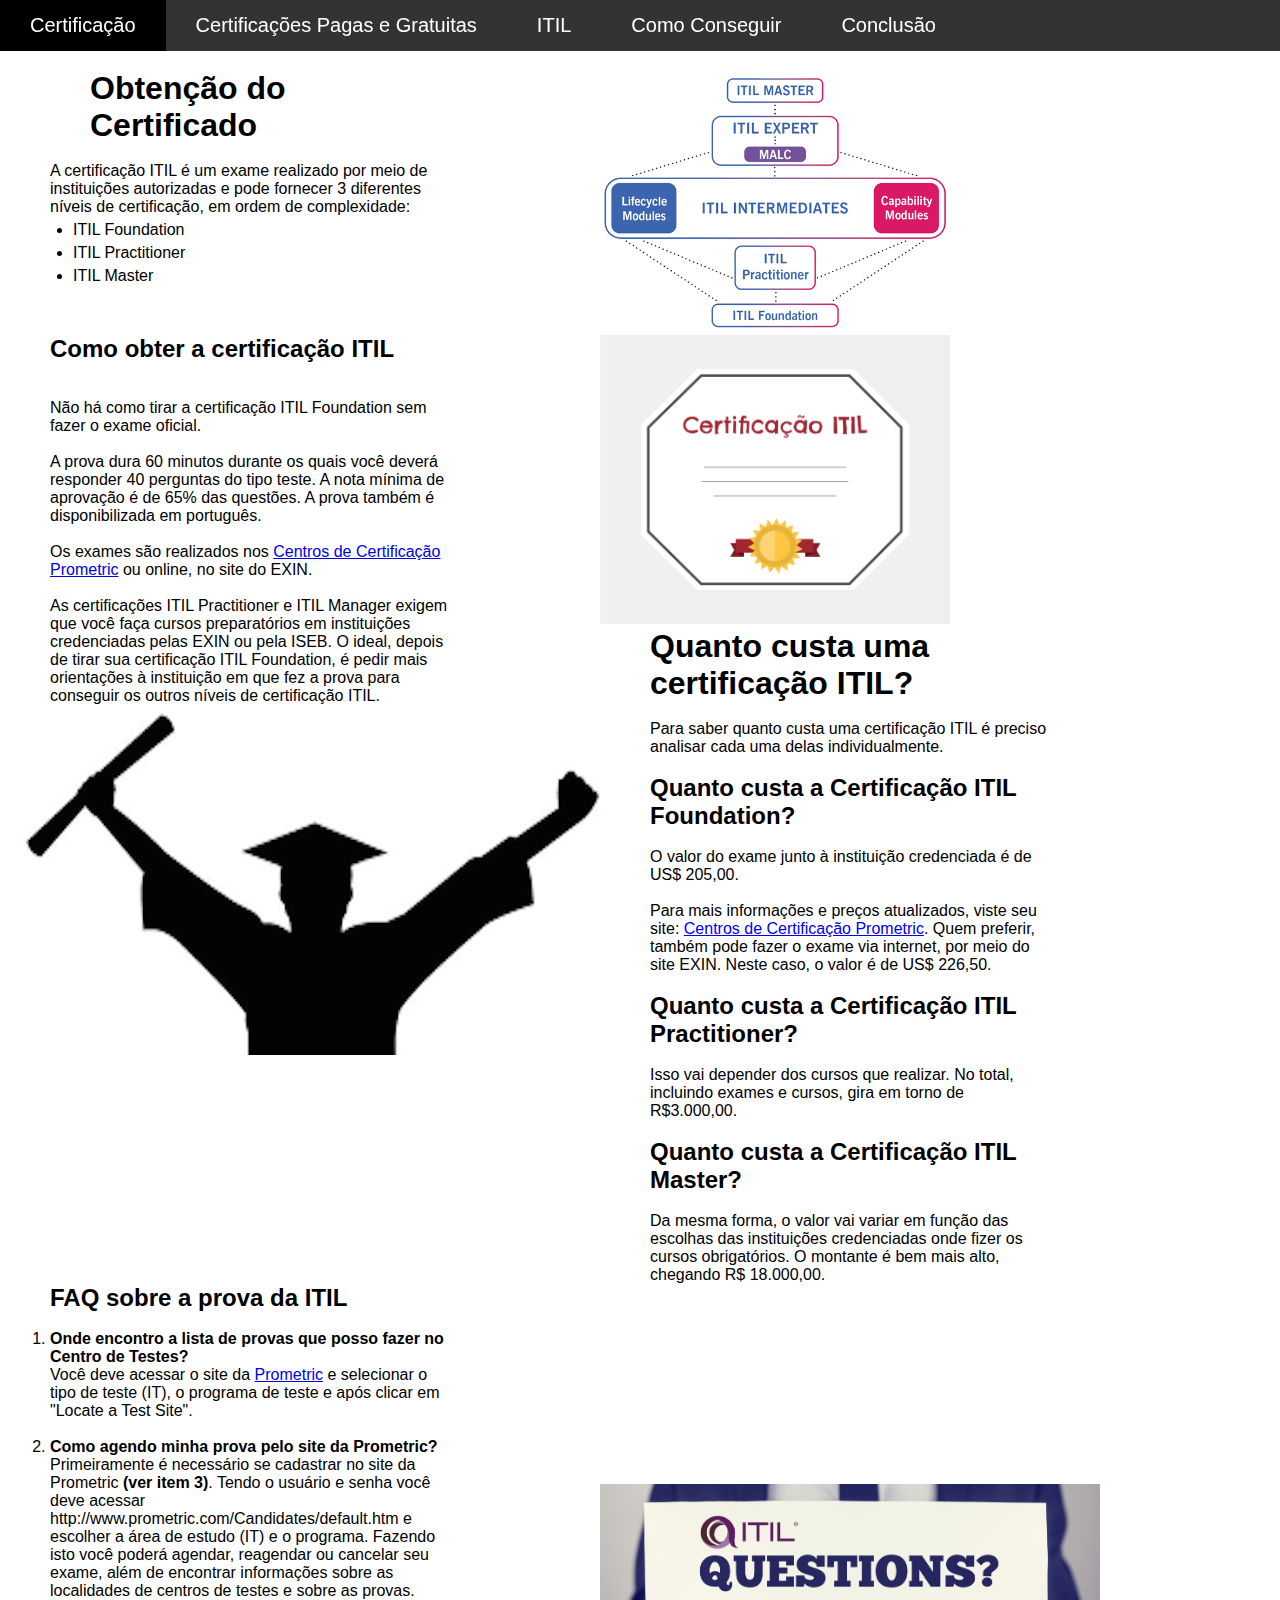
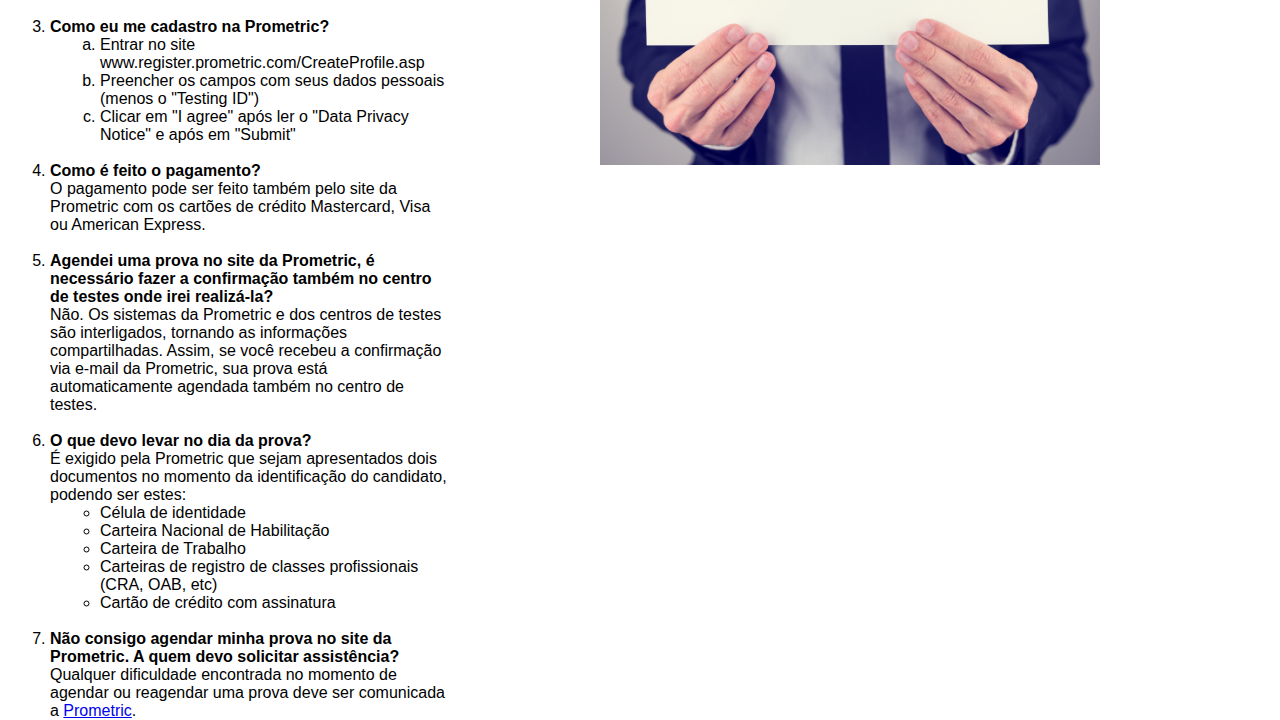
==== obterCert/index.html @ e1773617 "add pagina obtencao" ====
<!DOCTYPE html>
<html>
<head>
    <meta charset="utf-8" />
    <meta http-equiv="X-UA-Compatible" content="IE=edge">
    <title>Obtenção ITIL</title>
    <meta name="viewport" content="width=device-width, initial-scale=1">
    <link rel="stylesheet" type="text/css" media="screen" href="style.css" />
    <script src="main.js"></script>
</head>
<body>
    <nav>
		<ul>
			
            <li><a href="">Certificação</a></li>
			
            <li><a href="">Certificações Pagas e Gratuitas</a></li>
            
            <li><a href="../index.html">ITIL</a></li>
            
            <li><a href="#">Como Conseguir</a></li>
            
            <li><a href="">Conclusão</a></li>
		</ul>
    </nav>
    <section class="cabecalho">
        <div class="texto">
            <h1>Obtenção do Certificado</h1><br>
            <p>
                A certificação ITIL é um exame realizado por meio de instituições autorizadas e pode fornecer 3 diferentes níveis de certificação, em ordem de complexidade:
            </p>
            
            <ul>
                
                <li>ITIL Foundation</li>
                <li>ITIL Practitioner</li>
                <li>ITIL Master</li>
                
            </ul>
        </div>
        <div>
            <img class="img" src="imgs/niveis.png" alt="Niveis do ITIL">
        </div>
    </section>
    <section >
        
        <div class="texto">
            
            <h2>Como obter a certificação ITIL</h2>
            <br>
            <br>
            <p>Não há como tirar a certificação ITIL Foundation sem fazer o exame oficial.</p>
            <br>
            <p>
                A prova dura 60 minutos durante os quais você deverá responder 40 perguntas do tipo teste. A nota mínima de aprovação é de 65% das questões. A prova também é disponibilizada em português.
            </p>
            <br>
            <p>
                Os exames são realizados nos <a href="https://www.prometric.com/en-us/Pages/home.aspx">Centros de Certificação Prometric</a> ou online, no site do EXIN.
            </p>
            <br>
            <p>
                As certificações ITIL Practitioner e ITIL Manager exigem que você faça cursos preparatórios em instituições credenciadas pelas EXIN ou pela ISEB. O ideal, depois de tirar sua certificação ITIL Foundation, é pedir mais orientações à instituição em que fez a prova para conseguir os outros níveis de certificação ITIL.
            </p>
        </div>
        <div>
            <img class="img" src="imgs/certificado.jpg" alt="Certificado">
        </div>
    </section>
    <section class="preco">
        
        <div class="texto arruma">
            <h1>Quanto custa uma certificação ITIL?</h1>
            
            <br>
            
            <p>
                Para saber quanto custa uma certificação ITIL é preciso analisar cada uma delas individualmente. 
            </p>
            
            <br>
            
            <h2>Quanto custa a Certificação ITIL Foundation?</h2>
            
            <br>
            
            <p>
                O valor do exame junto à instituição credenciada é de US$ 205,00.
            </p>
            <br>
            <p>
                Para mais informações e preços atualizados, viste seu site: <a href="https://www.prometric.com/en-us/Pages/home.aspx">Centros de Certificação Prometric</a>. 
                Quem preferir, também pode fazer o exame via internet, por meio do site EXIN. 
                Neste caso, o valor é de US$ 226,50.          
            </p>
            <br>
            
            <h2>Quanto custa a Certificação ITIL Practitioner? </h2>
            <br>
            <p>
                Isso vai depender dos cursos que realizar. No total, incluindo exames e cursos, gira em torno de R$3.000,00. 
            </p>
            <br>
            <h2>Quanto custa a Certificação ITIL Master?</h2>
            <br>
            <p>
                Da mesma forma, o valor vai variar em função das escolhas das instituições credenciadas onde fizer os cursos obrigatórios. O montante é bem mais alto, chegando R$ 18.000,00. 
            </p>
        </div>
        <div class="bugado">
            <img src="imgs/graduation.png" alt="">
        </div>
    </section>
    <section class="faq">
        <div class="texto">
            <h2>FAQ sobre a prova da ITIL</h2>
            <br>
            
            <ol>
                <li>
                    <b>Onde encontro a lista de provas que posso fazer no Centro de Testes?</b>
                </li>
                <p>
                    Você deve acessar o site da <a href="https://www.prometric.com/en-us/Pages/home.aspx">Prometric</a> e selecionar o tipo de teste (IT), o programa de teste e após clicar em "Locate a Test Site".
                </p>
                <br>
                <li>
                    <b>Como agendo minha prova pelo site da Prometric?</b>
                </li>
                <p>
                    Primeiramente é necessário se cadastrar no site da Prometric <b>(ver item 3)</b>. Tendo o usuário e senha você deve acessar http://www.prometric.com/Candidates/default.htm e escolher a área de estudo (IT) e o programa. Fazendo isto você poderá agendar, reagendar ou cancelar seu exame, além de encontrar informações sobre as localidades de centros de testes e sobre as provas.
                </p>
                <br>
                <li>
                    <b>Como eu me cadastro na Prometric?</b>
                </li>
                <p>
                    <ol type="a" class="sublista">
                        <li>
                            Entrar no site www.register.prometric.com/CreateProfile.asp
                        </li>
                        <li>
                            Preencher os campos com seus dados pessoais (menos o "Testing ID")
                        </li>
                        <li>
                            Clicar em "I agree" após ler o "Data Privacy Notice" e após em "Submit"
                        </li>
                    </ol>
                </p>
                <br>
                
                <li>
                    <b>Como é feito o pagamento?</b>
                </li>
                <p>
                    O pagamento pode ser feito também pelo site da Prometric com os cartões de crédito Mastercard, Visa ou American Express.
                </p>
                <br>
                
                <li>
                    <b>Agendei uma prova no site da Prometric, é necessário fazer a confirmação também no centro de testes onde irei realizá-la?</b>
                </li>
                <p>
                    Não. Os sistemas da Prometric e dos centros de testes são interligados, tornando as informações compartilhadas. Assim, se você recebeu a confirmação via e-mail da Prometric, sua prova está automaticamente agendada também no centro de testes.
                </p>
                <br>
                
                <li>
                    <b>O que devo levar no dia da prova?</b>
                </li>
                <p>
                    É exigido pela Prometric que sejam apresentados dois documentos no momento da identificação do candidato, podendo ser estes:
                    <ul class="sublista">
                        <li>Célula de identidade</li>
                        <li>Carteira Nacional de Habilitação</li>
                        <li>Carteira de Trabalho</li>
                        <li> Carteiras de registro de classes profissionais (CRA, OAB, etc)</li>
                        <li>Cartão de crédito com assinatura</li>
                    </ul>
                </p>
                <br>
                <li>
                    <b>Não consigo agendar minha prova no site da Prometric. A quem devo solicitar assistência?</b>
                </li>
                <p>
                    Qualquer dificuldade encontrada no momento de agendar ou reagendar uma prova deve ser comunicada a <a href="https://www.prometric.com/en-us/Pages/home.aspx">Prometric</a>.
                </p>
            </ol>
        </div>
        <div >
            <img src="imgs/faq.jpg" class="imgfaq" alt="">
        </div>
    </section>
    
</body>
</html>
---- obterCert/style.css ----
*{
    margin: 0;
    padding: 0;
	font-family: "SF Pro Display","SF Pro Icons","Helvetica Neue","Helvetica","Arial",sans-serif, monospace;
}

nav{
    margin-top: 0;
	display: flex;
	position: fixed;
	width: 100%;
	height: 51px;
    background-color:rgba(0,0,0,0.8);
	
}


nav ul li {
	float: left;
	font-size: 20px;
	list-style: none;
}
 nav ul li a{
	display: block;
	text-align: center;
	padding: 14px 30px;
    text-decoration: none;
    color: rgb(255, 255, 255);
    
} 


nav ul li a:hover{
	background-color: black;
} 

.cabecalho{
    padding-top: 70px;

} 

.cabecalho h1{
    
    margin-left: 40px;
}

.cabecalho ul{
    
    margin-left: 23px;
}
 
.cabecalho ul li{
    margin: 0;
    margin-top: 5px;
    padding: 0;
    
} 


.texto{
    width: 400px;
    float: left;
    margin-left: 50px;
    margin-right: 150px;
}


.img{
    width: 350px;
}

.bugado{
    position: absolute;
    width: 350;
    z-index: -2;

}

.sublista{
    margin-left: 50px;
}

.imgfaq{
    margin-top: 200px;
    width: 500px;
}
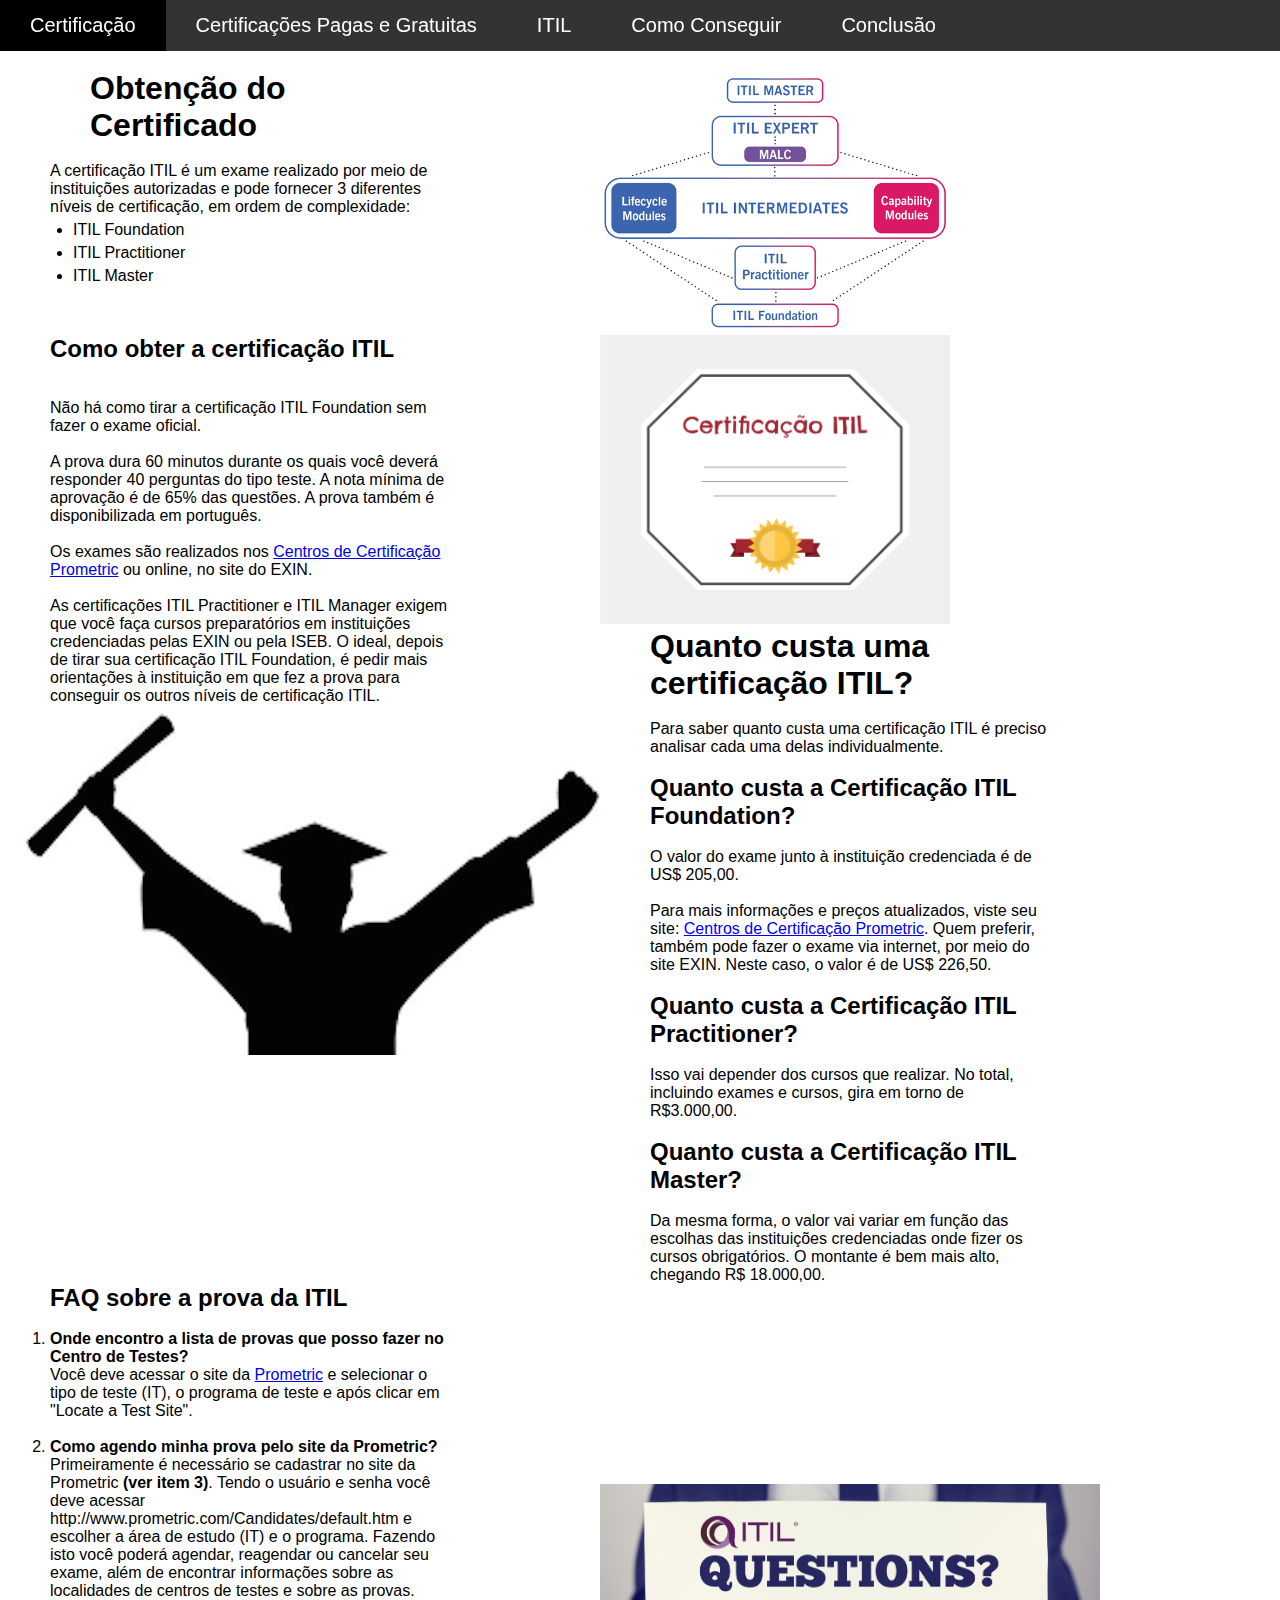
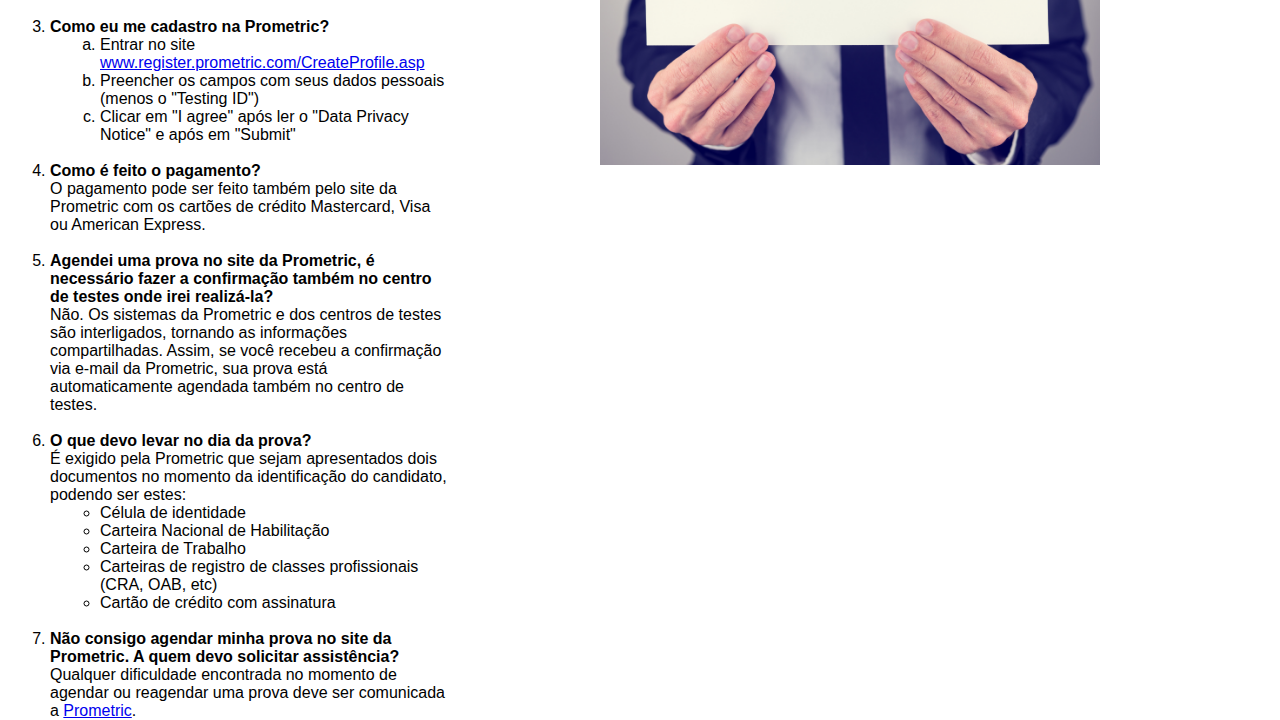
==== commit b730fd89: "Arrumar detalhes a vontade" ====
--- a/obterCert/index.html
+++ b/obterCert/index.html
@@ -12,15 +12,15 @@
     <nav>
 		<ul>
 			
-            <li><a href="">Certificação</a></li>
+            <li><a href="../index.html">Certificação</a></li>
 			
-            <li><a href="">Certificações Pagas e Gratuitas</a></li>
+            <li><a href="../pagasGra/index.html">Certificações Pagas e Gratuitas</a></li>
             
-            <li><a href="../index.html">ITIL</a></li>
+            <li><a href="../ITIL/index.html">ITIL</a></li>
             
             <li><a href="#">Como Conseguir</a></li>
             
-            <li><a href="">Conclusão</a></li>
+            <li><a href="../conclusao/index.html">Conclusão</a></li>
 		</ul>
     </nav>
     <section class="cabecalho">
@@ -137,7 +137,7 @@
                 <p>
                     <ol type="a" class="sublista">
                         <li>
-                            Entrar no site www.register.prometric.com/CreateProfile.asp
+                            Entrar no site <a href="https://www.register.prometric.com/CreateProfile.asp"> www.register.prometric.com/CreateProfile.asp</a>
                         </li>
                         <li>
                             Preencher os campos com seus dados pessoais (menos o "Testing ID")
